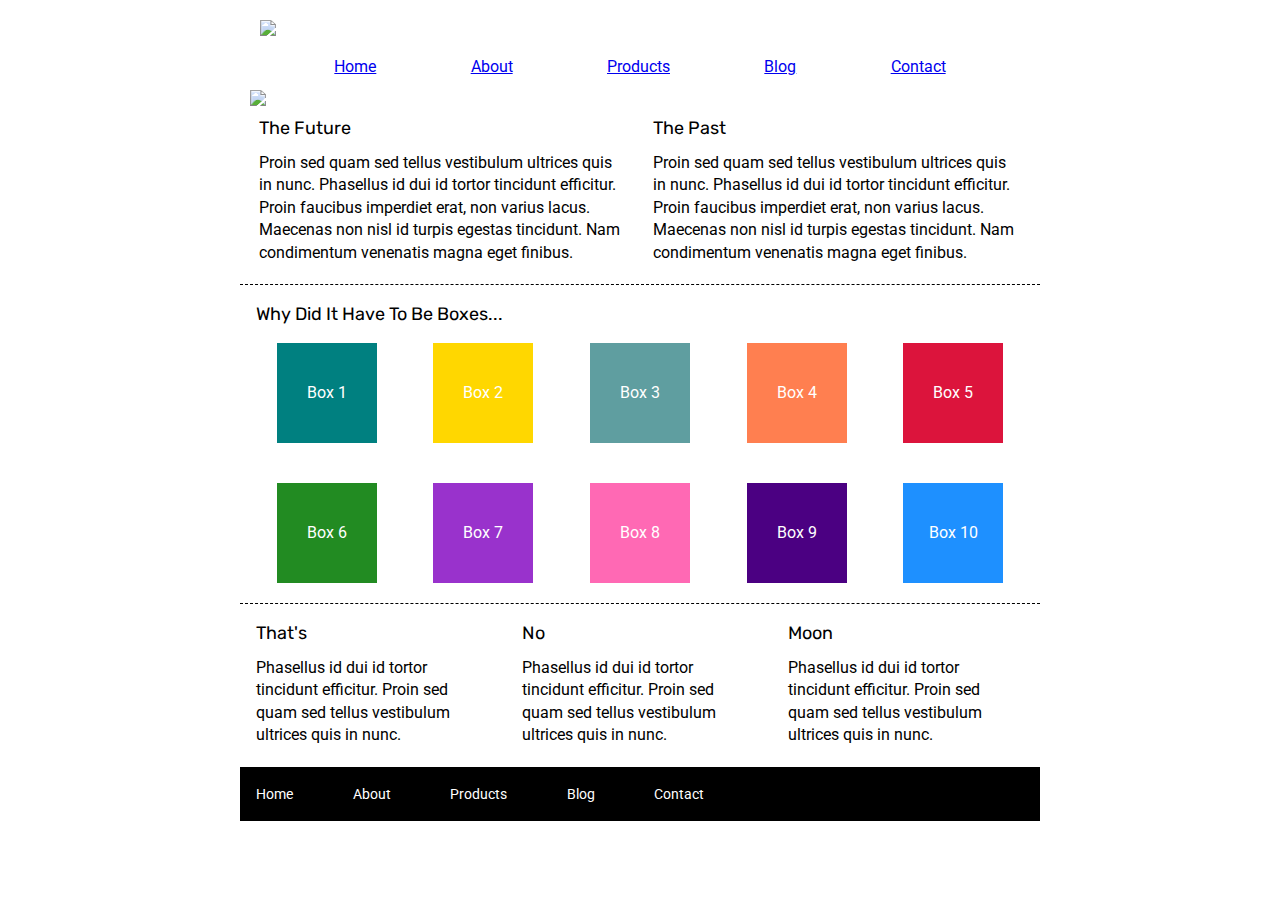
==== index.html @ 7a75d4a5 "initial changes" ====
<!doctype html>

<html lang="en">
<head>
  <meta charset="utf-8">

  <title>Sprint Challenge - Home</title>

  <link href="https://fonts.googleapis.com/css?family=Roboto|Rubik" rel="stylesheet">
  <link rel="stylesheet" href="css/index.css">

</head>

<body>
    <div class="container">
        <img class="lambdapic" src="img/lambda-black.png">
            <header>
             <nav>
                <div class="links">
                <a href="#">Home</a>
                <a href="about.html">About</a>
                <a href="#">Products</a>
                <a href="#">Blog</a>
                <a href="#">Contact</a>
                </div>
             </nav>
        <img class="highway" src="img/jumbo.jpg">
        <section class="top-content">
            <div class="text-container">
                <h2>The Future</h2>
                <p>Proin sed quam sed tellus vestibulum ultrices quis in nunc. Phasellus id dui id tortor tincidunt efficitur. Proin faucibus imperdiet erat, non varius lacus. Maecenas non nisl id turpis egestas tincidunt. Nam condimentum venenatis magna eget finibus.</p>
            </div>
            <div class="text-container">
                <h2>The Past</h2>
                <p>Proin sed quam sed tellus vestibulum ultrices quis in nunc. Phasellus id dui id tortor tincidunt efficitur. Proin faucibus imperdiet erat, non varius lacus. Maecenas non nisl id turpis egestas tincidunt. Nam condimentum venenatis magna eget finibus.</p>
            </div>
        </section>
        </header>

        <section class="middle-content">
        
            <h2>Why Did It Have To Be Boxes...</h2>
            
            <div class="boxes">
                <div class="box">Box 1</div>
                <div class="box">Box 2</div>
                <div class="box">Box 3</div>
                <div class="box">Box 4</div>
                <div class="box">Box 5</div>
                <div class="box">Box 6</div>
                <div class="box">Box 7</div>
                <div class="box">Box 8</div>
                <div class="box">Box 9</div>
                <div class="box">Box 10</div>
            </div>
        
        </section>

        <section class="bottom-content">

            <div class="text-container">
                <h2>That's</h2>
                <p>Phasellus id dui id tortor tincidunt efficitur. Proin sed quam sed tellus vestibulum ultrices quis in nunc.</p>
            </div>
            <div class="text-container">
                <h2>No</h2>
                <p>Phasellus id dui id tortor tincidunt efficitur. Proin sed quam sed tellus vestibulum ultrices quis in nunc.</p>
            </div>
            <div class="text-container">
                <h2>Moon</h2>
                <p>Phasellus id dui id tortor tincidunt efficitur. Proin sed quam sed tellus vestibulum ultrices quis in nunc.</p>
            </div>

        </section>
        
        <footer>
            <nav>
                <a href="#">Home</a>
                <a href="#">About</a>
                <a href="#">Products</a>
                <a href="#">Blog</a>
                <a href="#">Contact</a>
            </nav>
        </footer>
    </div><!-- container -->        
</body>
</html>
---- css/index.css ----
/* http://meyerweb.com/eric/tools/css/reset/ 
   v2.0 | 20110126
   License: none (public domain)
*/

html, body, div, span, applet, object, iframe,
h1, h2, h3, h4, h5, h6, p, blockquote, pre,
a, abbr, acronym, address, big, cite, code,
del, dfn, em, img, ins, kbd, q, s, samp,
small, strike, strong, sub, sup, tt, var,
b, u, i, center,
dl, dt, dd, ol, ul, li,
fieldset, form, label, legend,
table, caption, tbody, tfoot, thead, tr, th, td,
article, aside, canvas, details, embed, 
figure, figcaption, footer, header, hgroup, 
menu, nav, output, ruby, section, summary,
time, mark, audio, video {
	margin: 0;
	padding: 0;
	border: 0;
	font-size: 100%;
	font: inherit;
	vertical-align: baseline;
}
/* HTML5 display-role reset for older browsers */
article, aside, details, figcaption, figure, 
footer, header, hgroup, menu, nav, section {
	display: block;
}
body {
	line-height: 1;
}
ol, ul {
	list-style: none;
}
blockquote, q {
	quotes: none;
}
blockquote:before, blockquote:after,
q:before, q:after {
	content: '';
	content: none;
}
table {
	border-collapse: collapse;
	border-spacing: 0;
}

* {
    box-sizing: border-box;
}

html, body {
    height: 100%;
    font-family: 'Roboto', sans-serif;
}

h1, h2, h3, h4, h5 {
    font-size: 18px;
    margin-bottom: 15px;
    font-family: 'Rubik', sans-serif;
}

p {
    line-height: 1.4;
}

.container {
    width: 800px;
    margin: 0 auto;
}

.lambdapic {
    width: 20%;
    padding: 20px;
}

nav {
    width: 100%;
    display: flex;
    justify-content: space-between;
    align-items: center;
}

.links {
    width: 100%;
    display: flex;
    justify-content: space-evenly;
    color: black;
    margin-bottom: 5px;
}

.highway {
    padding: 10px;
}

.top-content {
    display: flex;
    flex-wrap: wrap;
    justify-content: space-evenly;
    margin-bottom: 20px;
    border-bottom: 1px dashed black;
}

.top-content .text-container {
    width: 48%;
    padding: 0 1%;
    padding-bottom: 20px;  
}

.middle-content {
    margin-bottom: 20px;
    border-bottom: 1px dashed black;
}

.middle-content h2 {
    padding: 0 2%;
    margin-bottom: 0;
}

.middle-content .boxes {
    display: flex;
    flex-wrap: wrap;
    justify-content: space-evenly;
}

.middle-content .boxes .box {
    width: 12.5%;
    height: 100px;
    background: black;
    margin: 20px 2.5%;
    color: white;
    display: flex;
    align-items: center;
    justify-content: center;
}

.middle-content .boxes :nth-child(1) {
    background-color: teal;
}

.middle-content .boxes :nth-child(2) {
    background-color: gold;
}

.middle-content .boxes :nth-child(3) {
    background-color: cadetblue;
}

.middle-content .boxes :nth-child(4) {
    background-color: coral;
}

.middle-content .boxes :nth-child(5) {
    background-color: crimson;
}

.middle-content .boxes :nth-child(6) {
    background-color: forestgreen;
}

.middle-content .boxes :nth-child(7) {
    background-color: darkorchid;
}

.middle-content .boxes :nth-child(8) {
    background-color: hotpink;
}

.middle-content .boxes :nth-child(9) {
    background-color: indigo;
}

.middle-content .boxes :nth-child(10) {
    background-color: dodgerblue;
}

.bottom-content {
    display: flex;
    margin: 0 2% 20px;
    justify-content: space-around;
}

.bottom-content .text-container {
    padding-right: 4%;
}

.bottom-content .text-container:last-child {
    padding-right: 0;
}

footer {
    width: 100%;
    background: black;
}

footer nav {
    width: 60%;
    display: flex;
    justify-content: space-between;
    align-items: center;
    padding: 20px 2%;
    font-size: 14px;
}

footer nav a {
    color: white;
    text-decoration: none;
}
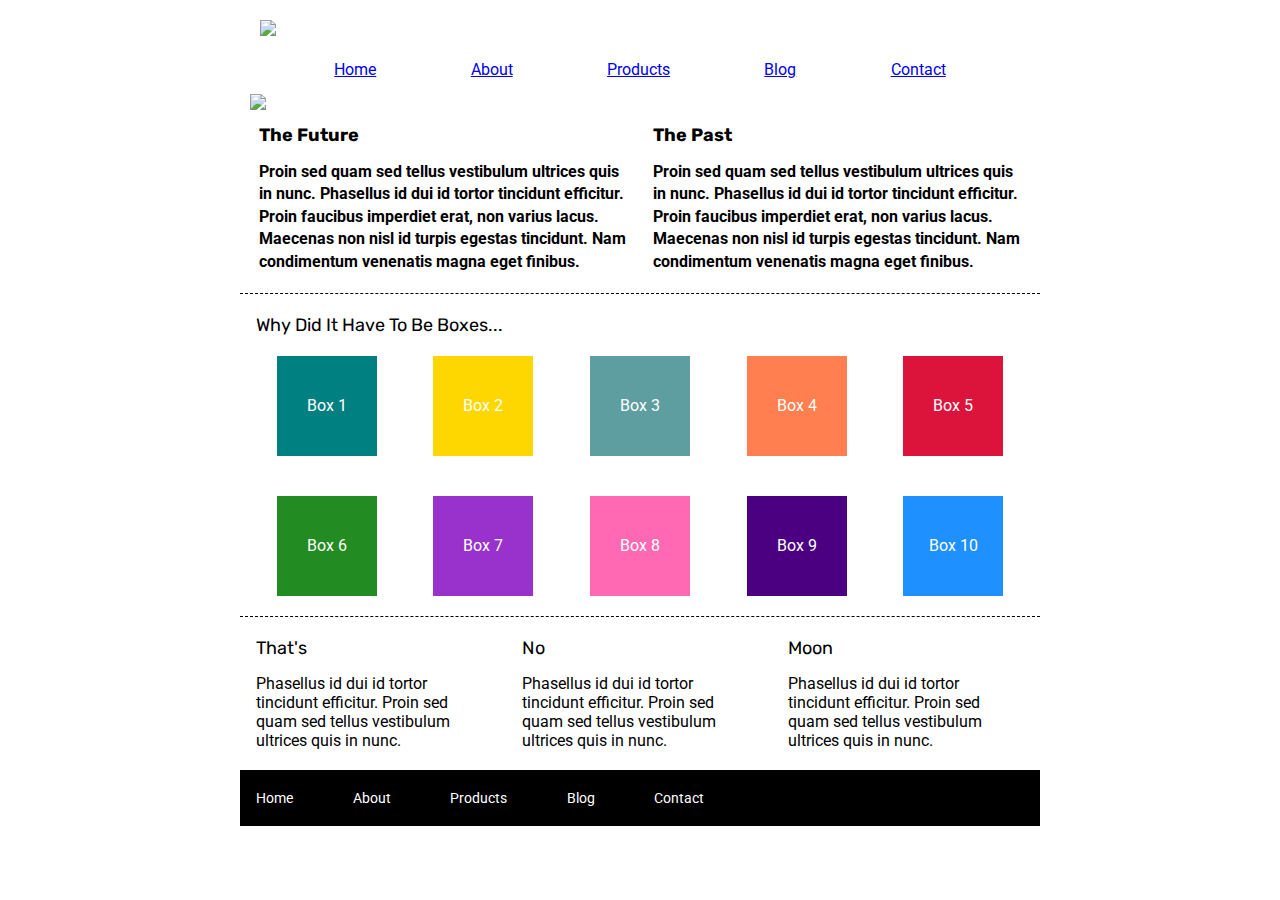
==== commit 6ce93b59: "changes made" ====
--- a/index.html
+++ b/index.html
@@ -11,7 +11,7 @@
 
 </head>
 
-<body>
+<body id="page1">
     <div class="container">
         <img class="lambdapic" src="img/lambda-black.png">
             <header>
@@ -27,12 +27,12 @@
         <img class="highway" src="img/jumbo.jpg">
         <section class="top-content">
             <div class="text-container">
-                <h2>The Future</h2>
-                <p>Proin sed quam sed tellus vestibulum ultrices quis in nunc. Phasellus id dui id tortor tincidunt efficitur. Proin faucibus imperdiet erat, non varius lacus. Maecenas non nisl id turpis egestas tincidunt. Nam condimentum venenatis magna eget finibus.</p>
+                <h2 class="thicker">The Future</h2>
+                <p class="thick">Proin sed quam sed tellus vestibulum ultrices quis in nunc. Phasellus id dui id tortor tincidunt efficitur. Proin faucibus imperdiet erat, non varius lacus. Maecenas non nisl id turpis egestas tincidunt. Nam condimentum venenatis magna eget finibus.</p>
             </div>
             <div class="text-container">
-                <h2>The Past</h2>
-                <p>Proin sed quam sed tellus vestibulum ultrices quis in nunc. Phasellus id dui id tortor tincidunt efficitur. Proin faucibus imperdiet erat, non varius lacus. Maecenas non nisl id turpis egestas tincidunt. Nam condimentum venenatis magna eget finibus.</p>
+                <h2 class="thicker">The Past</h2>
+                <p class="thick">Proin sed quam sed tellus vestibulum ultrices quis in nunc. Phasellus id dui id tortor tincidunt efficitur. Proin faucibus imperdiet erat, non varius lacus. Maecenas non nisl id turpis egestas tincidunt. Nam condimentum venenatis magna eget finibus.</p>
             </div>
         </section>
         </header>
--- a/css/index.css
+++ b/css/index.css
@@ -28,7 +28,7 @@
 footer, header, hgroup, menu, nav, section {
 	display: block;
 }
-body {
+#page1 #page2 {
 	line-height: 1;
 }
 ol, ul {
@@ -62,8 +62,12 @@
     font-family: 'Rubik', sans-serif;
 }
 
-p {
+h2.thicker {
+    font-weight: bolder;
+}
+p.thick {
     line-height: 1.4;
+    font-weight: bolder;
 }
 
 .container {
@@ -76,6 +80,11 @@
     padding: 20px;
 }
 
+.lambda {
+    width: 20%;
+    padding: 20px;
+}
+
 nav {
     width: 100%;
     display: flex;
@@ -91,6 +100,14 @@
     margin-bottom: 5px;
 }
 
+.aboutlinks {
+    width: 100%;
+    display: flex;
+    justify-content: space-evenly;
+    color: black;
+    margin-bottom: 5px;
+}
+
 .highway {
     padding: 10px;
 }
@@ -107,6 +124,46 @@
     width: 48%;
     padding: 0 1%;
     padding-bottom: 20px;  
+}
+
+.middlepart {
+    display: flex;
+    flex-wrap: wrap;
+    justify-content: space-evenly;
+    margin-bottom: 20px;
+    border-bottom: 1px dashed black;
+}
+
+.middlepart .text-container2 {
+    width:50%;
+    padding: 0 1%;
+    padding-bottom: 20px;  
+}
+
+.bottompart {
+    display: flex;
+    flex-wrap: wrap;
+    justify-content: space-evenly;
+    margin-bottom: 20px;
+    border-bottom: 1px dashed black;
+}
+
+.bottompart .text-container3 {
+    width:50%;
+    padding: 0 1%;
+    padding-bottom: 20px;  
+}
+
+.button2 {
+    border-radius: 12px;
+    background-color: white;
+    color: black;
+    padding: 10px 10px;
+    text-align: center;
+    display: inline-block;
+    font-size: 16px;
+    margin: 4px 2px;
+    cursor: pointer;
 }
 
 .middle-content {
@@ -136,6 +193,12 @@
     justify-content: center;
 }
 
+.together {
+    width: 100%;
+    padding: 0 1%;
+    padding-bottom: 20px;
+}
+
 .middle-content .boxes :nth-child(1) {
     background-color: teal;
 }
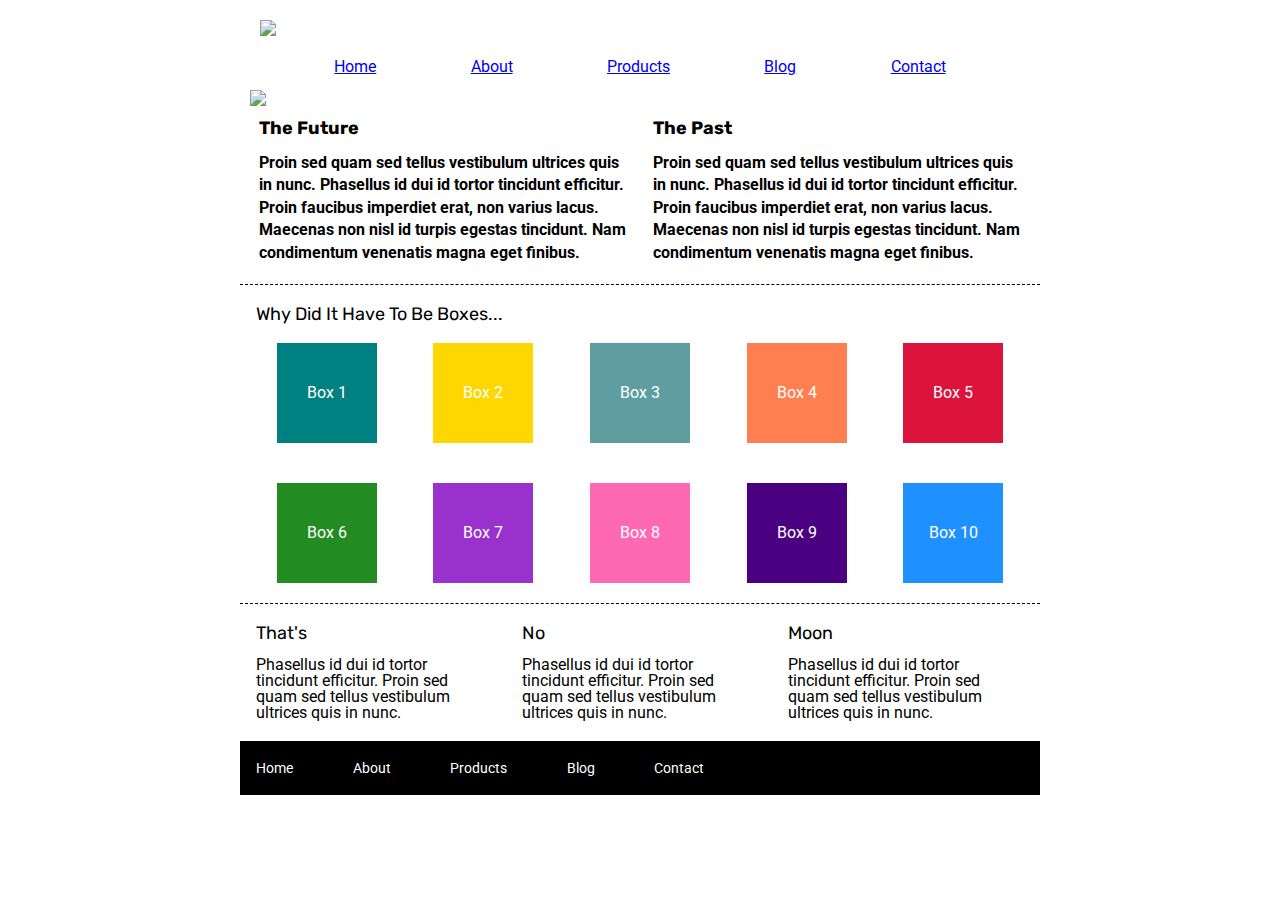
==== commit 873b7c32: "body tag" ====
--- a/index.html
+++ b/index.html
@@ -11,7 +11,7 @@
 
 </head>
 
-<body id="page1">
+<body>
     <div class="container">
         <img class="lambdapic" src="img/lambda-black.png">
             <header>
--- a/css/index.css
+++ b/css/index.css
@@ -28,7 +28,7 @@
 footer, header, hgroup, menu, nav, section {
 	display: block;
 }
-#page1 #page2 {
+body {
 	line-height: 1;
 }
 ol, ul {
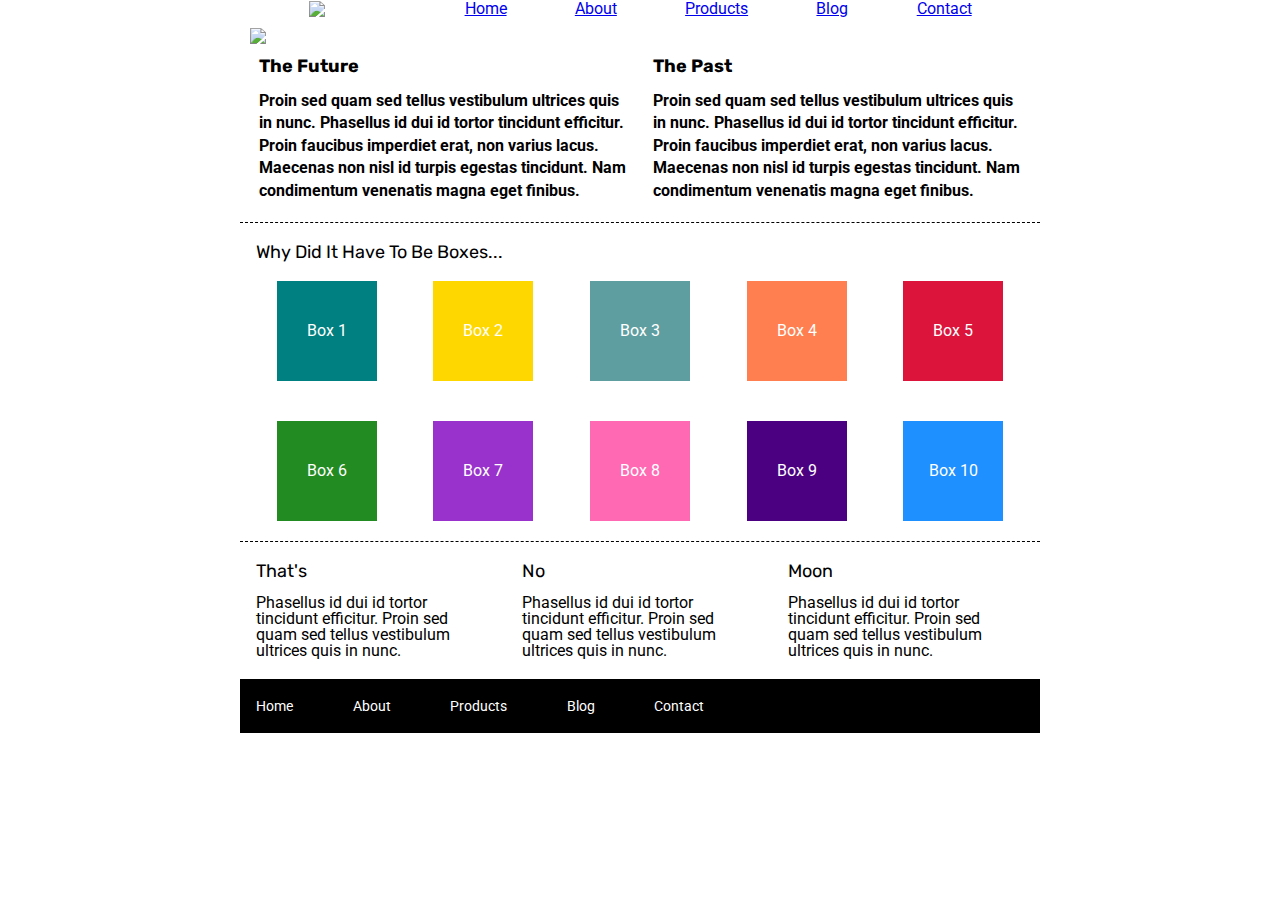
==== commit 0b7469ee: "more change" ====
--- a/index.html
+++ b/index.html
@@ -13,17 +13,17 @@
 
 <body>
     <div class="container">
-        <img class="lambdapic" src="img/lambda-black.png">
-            <header>
-             <nav>
-                <div class="links">
-                <a href="#">Home</a>
-                <a href="about.html">About</a>
-                <a href="#">Products</a>
-                <a href="#">Blog</a>
-                <a href="#">Contact</a>
-                </div>
-             </nav>
+       <header>
+          <nav>
+            <div class="links">
+               <img id="lambdapic" src="img/lambda-black.png">
+              <a href="#">Home</a>
+              <a href="about.html">About</a>
+              <a href="#">Products</a>
+              <a href="#">Blog</a>
+              <a href="#">Contact</a>
+           </div>
+         </nav>
         <img class="highway" src="img/jumbo.jpg">
         <section class="top-content">
             <div class="text-container">
--- a/css/index.css
+++ b/css/index.css
@@ -75,37 +75,32 @@
     margin: 0 auto;
 }
 
-.lambdapic {
-    width: 20%;
-    padding: 20px;
-}
-
-.lambda {
-    width: 20%;
-    padding: 20px;
-}
-
-nav {
-    width: 100%;
-    display: flex;
-    justify-content: space-between;
+#lambdapic {
+    width: 11%;
+    padding: 1px;
+    border-top: auto;
+}
+
+#lambda {
+    width: 11%;
+    padding: 1px;
+    border-top: auto;
+}
+
+nav .links{
+    width: 100%;
+    margin: 0 auto;
+    display: flex;
+    justify-content: space-evenly;
     align-items: center;
 }
 
-.links {
-    width: 100%;
-    display: flex;
-    justify-content: space-evenly;
-    color: black;
-    margin-bottom: 5px;
-}
-
-.aboutlinks {
-    width: 100%;
-    display: flex;
-    justify-content: space-evenly;
-    color: black;
-    margin-bottom: 5px;
+nav .aboutlinks {
+    width: 100%;
+    margin: 0 auto;
+    display: flex;
+    justify-content: space-evenly;
+    margin-bottom: 10px;
 }
 
 .highway {
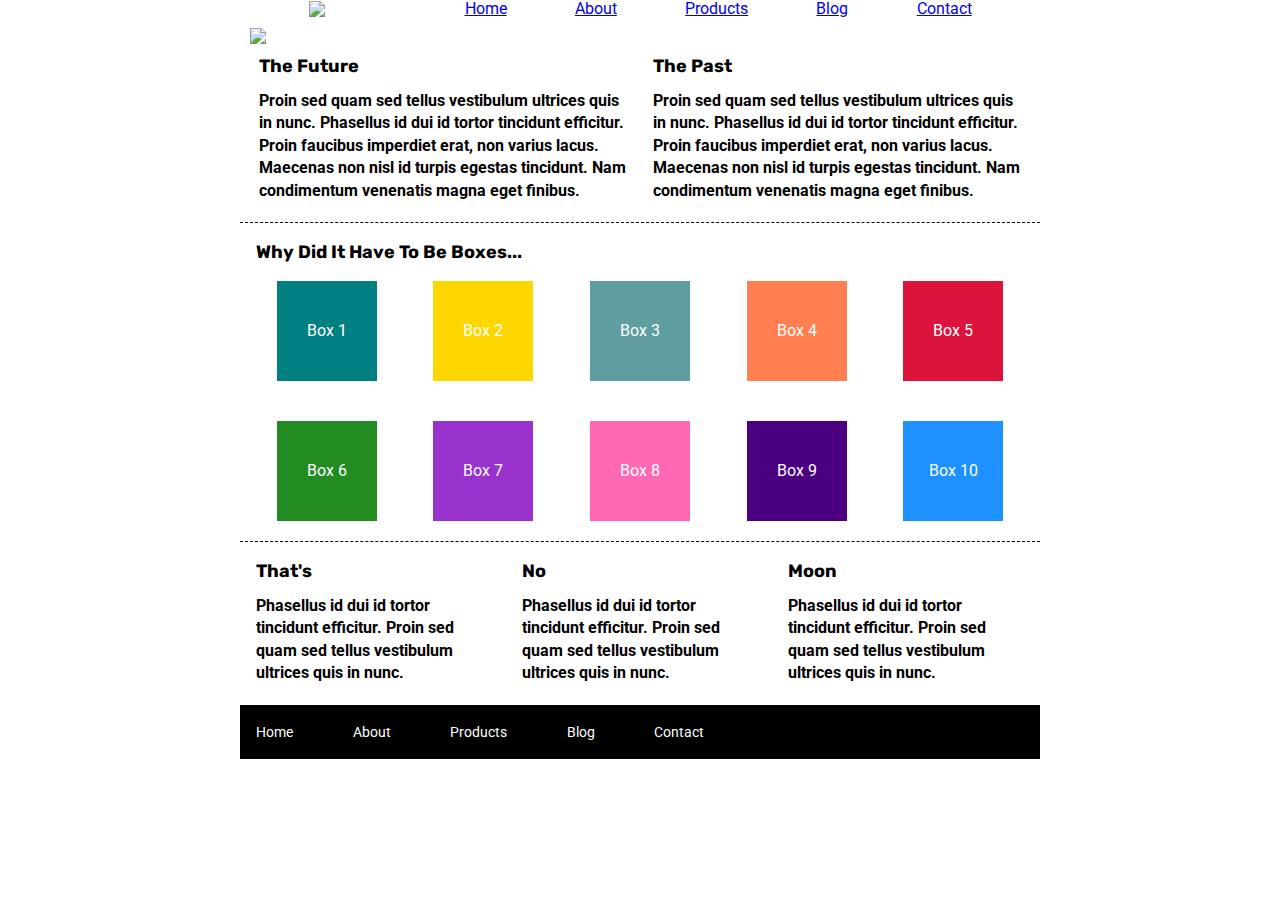
==== commit 8367a485: "FINAL" ====
--- a/index.html
+++ b/index.html
@@ -3,6 +3,7 @@
 <html lang="en">
 <head>
   <meta charset="utf-8">
+  <meta name="viewport" content="width=device-width, initial-scale=1.0">
 
   <title>Sprint Challenge - Home</title>
 
@@ -39,7 +40,7 @@
 
         <section class="middle-content">
         
-            <h2>Why Did It Have To Be Boxes...</h2>
+            <h2 class="thicker">Why Did It Have To Be Boxes...</h2>
             
             <div class="boxes">
                 <div class="box">Box 1</div>
@@ -59,16 +60,16 @@
         <section class="bottom-content">
 
             <div class="text-container">
-                <h2>That's</h2>
-                <p>Phasellus id dui id tortor tincidunt efficitur. Proin sed quam sed tellus vestibulum ultrices quis in nunc.</p>
+                <h2 class="thicker">That's</h2>
+                <p class="thick">Phasellus id dui id tortor tincidunt efficitur. Proin sed quam sed tellus vestibulum ultrices quis in nunc.</p>
             </div>
             <div class="text-container">
-                <h2>No</h2>
-                <p>Phasellus id dui id tortor tincidunt efficitur. Proin sed quam sed tellus vestibulum ultrices quis in nunc.</p>
+                <h2 class="thicker">No</h2>
+                <p class="thick">Phasellus id dui id tortor tincidunt efficitur. Proin sed quam sed tellus vestibulum ultrices quis in nunc.</p>
             </div>
             <div class="text-container">
-                <h2>Moon</h2>
-                <p>Phasellus id dui id tortor tincidunt efficitur. Proin sed quam sed tellus vestibulum ultrices quis in nunc.</p>
+                <h2 class="thicker">Moon</h2>
+                <p class="thick">Phasellus id dui id tortor tincidunt efficitur. Proin sed quam sed tellus vestibulum ultrices quis in nunc.</p>
             </div>
 
         </section>
